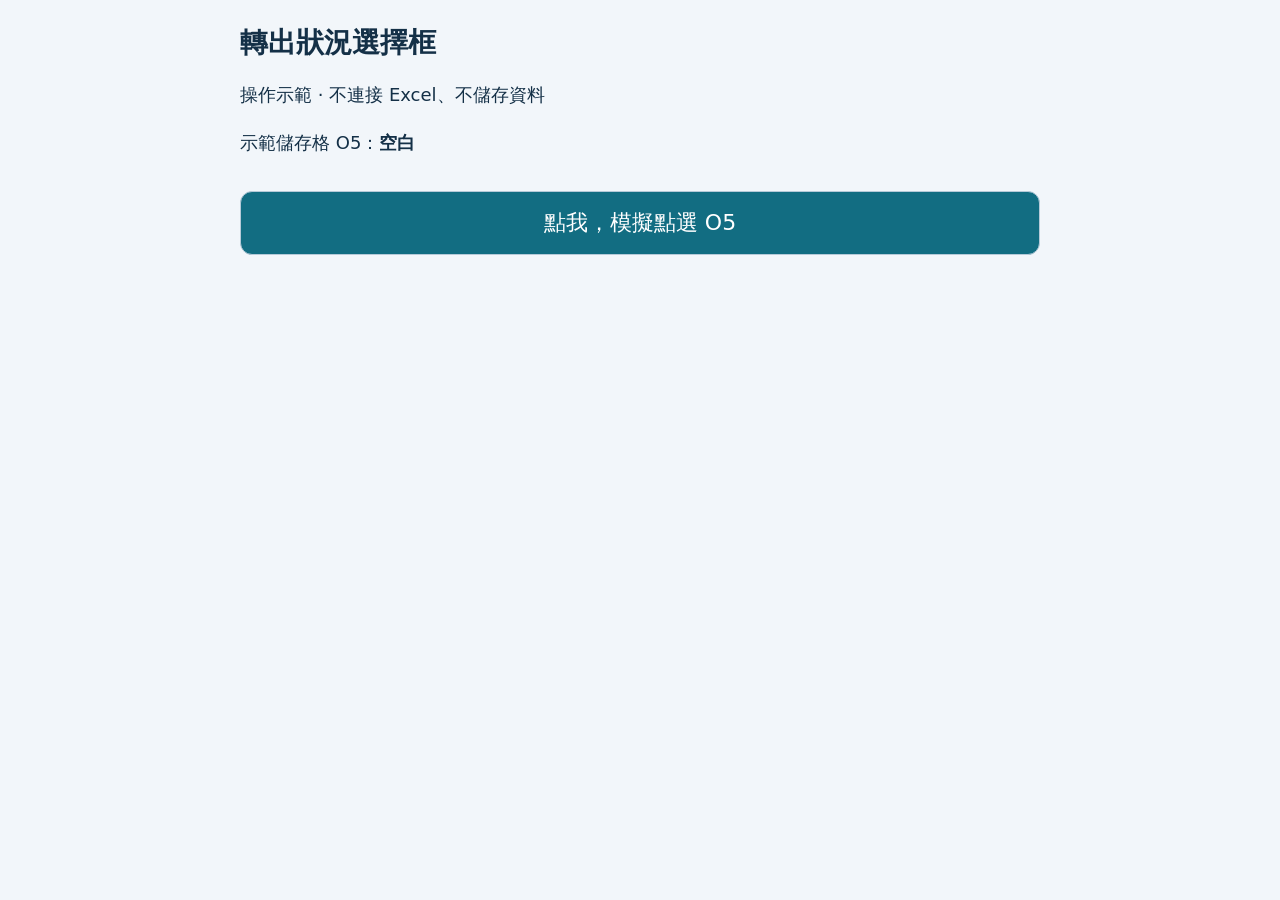
==== index.html @ 6955f662 "Add files via upload" ====
<!doctype html><html lang="zh-Hant"><head><meta charset="utf-8"><meta name="viewport" content="width=device-width,initial-scale=1"><title>大字選擇框示範</title><link rel="stylesheet" href="style.css"><script src="picker.js"></script></head><body><main><h1>轉出狀況選擇框</h1><p>操作示範 · 不連接 Excel、不儲存資料</p><p>示範儲存格 O5：<strong id="value">空白</strong></p><button class="primary" id="open">點我，模擬點選 O5</button><dialog id="modal" style="width:min(760px,85vw);max-height:85vh;border:0;border-radius:18px"><h1>選擇轉出狀況</h1><p>示範位置：ICU!O5</p><div id="options"></div><button id="cancel" class="secondary">取消</button></dialog></main><script>const modal=document.getElementById('modal');document.getElementById('open').onclick=()=>modal.showModal();document.getElementById('cancel').onclick=()=>modal.close();Picker.options.forEach((text,i)=>{const b=document.createElement('button');b.className='option';b.textContent=(i+1)+'　'+text;b.onclick=()=>{document.getElementById('value').textContent=text;modal.close();};document.getElementById('options').append(b);});</script></body></html>
---- style.css ----
:root{font-family:'Microsoft JhengHei',system-ui,sans-serif;color:#143047;background:#f2f6fa}body{margin:0;padding:24px}main{max-width:800px;margin:auto}h1{font-size:28px;margin:0 0 12px}p{font-size:18px;line-height:1.65}button{font:inherit;cursor:pointer;border:1px solid #b6cad8;border-radius:12px;padding:16px;background:white;color:#143047}button:focus-visible{outline:4px solid #f5a623;outline-offset:2px}button:disabled{opacity:.5;cursor:wait}.primary{background:#126d82;color:white;font-size:22px;width:100%;margin:16px 0}#options{display:grid;gap:12px}.option{display:flex;align-items:center;text-align:left;gap:18px;font-size:26px;min-height:78px}.option:hover{background:#e4f3f5}.code{display:grid;place-items:center;flex-shrink:0;background:#126d82;color:white;border-radius:10px;width:44px;height:44px}.secondary{font-size:20px;margin:16px 0;width:100%}#status{white-space:pre-wrap}label{display:block;font-size:18px;line-height:1.7}small{font-size:16px}input{width:20px;height:20px;vertical-align:middle}a{color:#126d82}
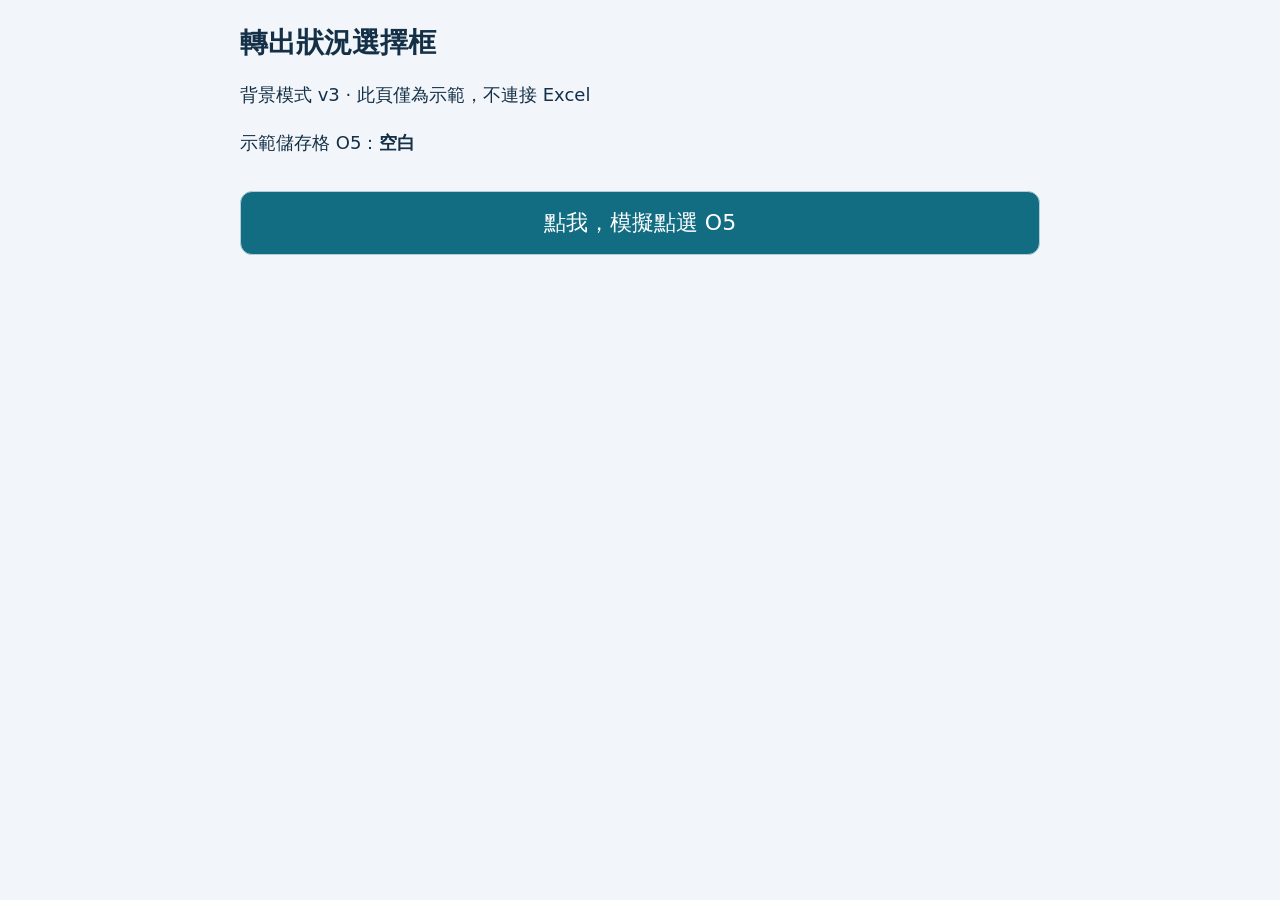
==== commit 6106c0e6: "Add files via upload" ====
--- a/index.html
+++ b/index.html
@@ -1 +1 @@
-<!doctype html><html lang="zh-Hant"><head><meta charset="utf-8"><meta name="viewport" content="width=device-width,initial-scale=1"><title>大字選擇框示範</title><link rel="stylesheet" href="style.css"><script src="picker.js"></script></head><body><main><h1>轉出狀況選擇框</h1><p>操作示範 · 不連接 Excel、不儲存資料</p><p>示範儲存格 O5：<strong id="value">空白</strong></p><button class="primary" id="open">點我，模擬點選 O5</button><dialog id="modal" style="width:min(760px,85vw);max-height:85vh;border:0;border-radius:18px"><h1>選擇轉出狀況</h1><p>示範位置：ICU!O5</p><div id="options"></div><button id="cancel" class="secondary">取消</button></dialog></main><script>const modal=document.getElementById('modal');document.getElementById('open').onclick=()=>modal.showModal();document.getElementById('cancel').onclick=()=>modal.close();Picker.options.forEach((text,i)=>{const b=document.createElement('button');b.className='option';b.textContent=(i+1)+'　'+text;b.onclick=()=>{document.getElementById('value').textContent=text;modal.close();};document.getElementById('options').append(b);});</script></body></html>
+<!doctype html><html lang="zh-Hant"><head><meta charset="utf-8"><meta name="viewport" content="width=device-width,initial-scale=1"><title>大字選擇框示範</title><link rel="stylesheet" href="style.css"><script src="picker.js"></script></head><body><main><h1>轉出狀況選擇框</h1><p>背景模式 v3 · 此頁僅為示範，不連接 Excel</p><p>示範儲存格 O5：<strong id="value">空白</strong></p><button class="primary" id="open">點我，模擬點選 O5</button><dialog id="modal" style="width:min(760px,85vw);max-height:85vh;border:0;border-radius:18px"><h1>選擇轉出狀況</h1><p>示範位置：ICU!O5</p><div id="options"></div><button id="cancel" class="secondary">取消</button></dialog></main><script>const modal=document.getElementById('modal');document.getElementById('open').onclick=()=>modal.showModal();document.getElementById('cancel').onclick=()=>modal.close();Picker.options.forEach((text,i)=>{const b=document.createElement('button');b.className='option';b.textContent=(i+1)+'　'+text;b.onclick=()=>{document.getElementById('value').textContent=text;modal.close();};document.getElementById('options').append(b);});</script></body></html>
